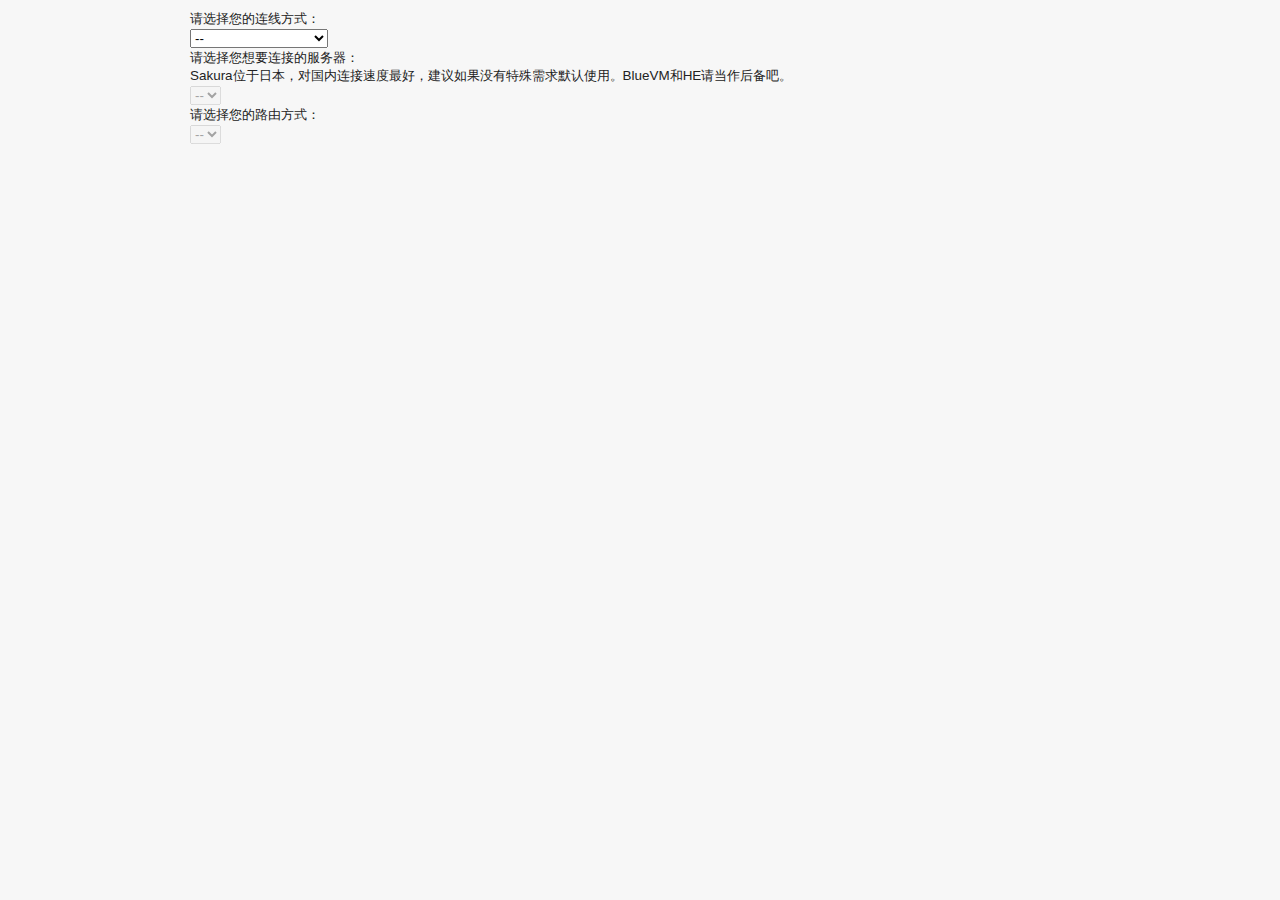
==== getconf/index.html @ 1ed0106a "init push" ====
<!DOCTYPE html PUBLIC "-//W3C//DTD XHTML 1.0 Strict//EN" "http://www.w3.org/TR/xhtml1/DTD/xhtml1-strict.dtd">
<html xmlns="http://www.w3.org/1999/xhtml" xml:lang="en">
<head>
	<meta http-equiv="Content-Type" content="text/html;charset=UTF-8" />
	<title>eduVPN 配置文件下载</title>
	<link rel="stylesheet" href="style.css" />
	<script src="jquery.js" type="text/javascript" charset="utf-8"></script>
	<script src="jquery.chained.js" type="text/javascript" charset="utf-8"></script>
	 <script type="text/javascript" charset="utf-8">
	  $(function() {
		
		/* For jquery.chained.js */
		$("#server").chained("#link");
		$("#route").chained("#server,#link");
		
		/* Show button after each pulldown has a value. */
		$("#engine").bind("change", function(event) {
			if ("" != $("option:selected", this).val() && "" != $("option:selected", $("#model")).val()) {
				$("#button").fadeIn();
			} else {
				$("#button").hide();          
			}
		});
		
	  });
	 </script>
</head>
<body>
	<form action="">
	<p id="link-info">
	请选择您的连线方式：
	</p>
	<select id="link" name="link">
	  <option value="">--</option>
	  <option value="ipv6">IPV6 openVPN连接</option>
	  <option value="pptp">IPV4 PPTP连接</option>
	</select>
	<p id="server-select">
		请选择您想要连接的服务器：
	</p>
	<p id="server-info">
		Sakura位于日本，对国内连接速度最好，建议如果没有特殊需求默认使用。BlueVM和HE请当作后备吧。
	</p>
	<select id="server" name="server">
	  <option value="">--</option>
	  <option value="sakura" class="ipv6">Sakura_日本</option>
	  <option value="blue" class="ipv6">BlueVM_美国</option>
	  <option value="he" class="ipv6">HE_美国</option>
	  <option value="sakura" class="pptp">Sakura_日本</option>
	  <option value="blue" class="pptp">BlueVM_美国</option>
	</select>
	<p id="route-info">请选择您的路由方式：</p>
	<select id="route" name="route">
	  <option value="">--</option>
	  <option value="default" class="sakura ipv6">所有流量过服务器</option>
	  <option value="cn" class="sakura ipv6">国内流量不通过服务器</option>
	  <option value="cernet" class="sakura ipv6">教育网流量不通过服务器</option>
	  <option value="bnu" class="sakura ipv6">北京师范大学_校内路由</option>
	  <option value="bupt" class="sakura ipv6">北京邮电大学_校内路由</option>
	  <option value="bjfu" class="sakura ipv6">北京林业大学_校内路由</option>
	  <option value="bjtu" class="sakura ipv6">北京交通大学_校内路由</option>
	  <option value="bjut" class="sakura ipv6">北京工业大学_校内路由</option>
	  <option value="buaa" class="sakura ipv6">北京航空航天大学_校内路由</option>
	  <option value="buct" class="sakura ipv6">北京化工大学_校内路由</option>
	  <option value="ustb" class="sakura ipv6">北京科技大学_校内路由</option>
	  <option value="cau" class="sakura ipv6">中国农业大学_校内路由</option>
	  <option value="xdu" class="sakura ipv6">西安电子科学技术大学_校内路由</option>
	  <option value="cqu" class="sakura ipv6">重庆大学_校内路由</option>
	  <option value="cuc" class="sakura ipv6">中国传媒大学_校内路由</option>
	  <option value="dlut" class="sakura ipv6">大连理工大学_校内路由</option>
	  <option value="fdu" class="sakura ipv6">复旦大学_校内路由</option>
	  <option value="hfut" class="sakura ipv6">合肥工业大学_校内路由</option>
	  <option value="hust" class="sakura ipv6">华中科技大学_校内路由</option>
	  <option value="jlu" class="sakura ipv6">吉林大学_校内路由</option>
	  <option value="jnu" class="sakura ipv6">暨南大学_校内路由</option>
	  <option value="fdu" class="sakura ipv6">东北大学_校内路由</option>
	  <option value="fdu" class="sakura ipv6">复旦大学_校内路由</option>
	  <option value="fdu" class="sakura ipv6">复旦大学_校内路由</option>
	</select>
	</form>
</body>
</html>
---- getconf/style.css ----
html
{ }

*
{ margin: 0;
  padding: 0;}

body
{ font-family: "微软雅黑" , "trebuchet ms", arial, sans-serif;
  font-size: .84em;
  color: #222;
  line-height: 1.4em;
 background: #F7F7F7; 
  width: 900px;
  margin: 10px auto 0px auto;}
 
 .padding10 {
	padding: 10px;
 }
  
select #link {
	display: block;
	clear: both;

}
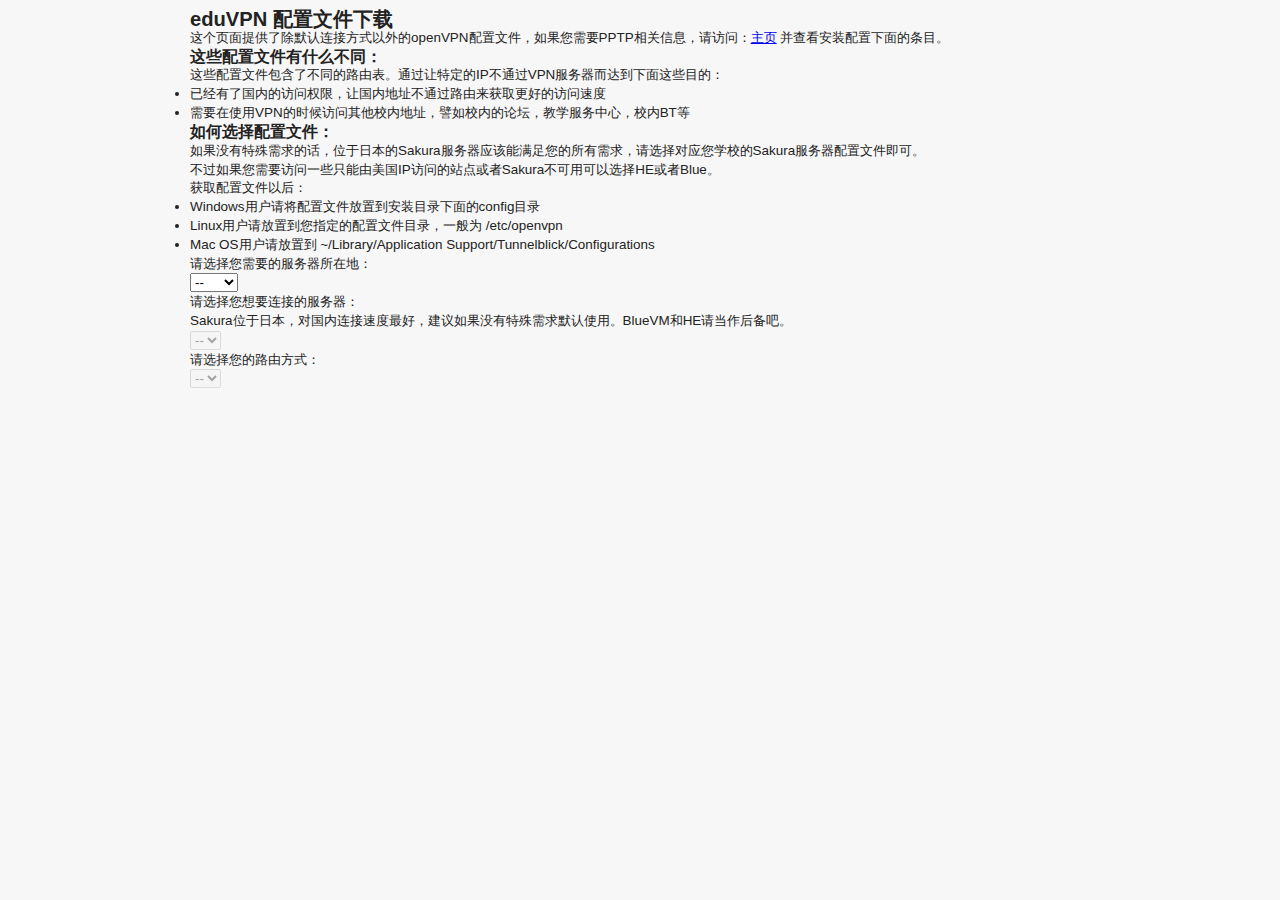
==== commit 5b4d5d84: "many document update" ====
--- a/getconf/index.html
+++ b/getconf/index.html
@@ -26,14 +26,32 @@
 	 </script>
 </head>
 <body>
+	<h2 id="getconf-head">eduVPN 配置文件下载</h2>
+	<p class="getconf-info">这个页面提供了除默认连接方式以外的openVPN配置文件，如果您需要PPTP相关信息，请访问：<a href="http://eduvpn.net">主页</a>  并查看安装配置下面的条目。</p>
+	<h3 class="getconf-info">这些配置文件有什么不同：</h3>
+	<p class="getconf-info">这些配置文件包含了不同的路由表。通过让特定的IP不通过VPN服务器而达到下面这些目的：</p>
+	<ul class="getconf-info">
+		<li>已经有了国内的访问权限，让国内地址不通过路由来获取更好的访问速度</li>
+		<li>需要在使用VPN的时候访问其他校内地址，譬如校内的论坛，教学服务中心，校内BT等</li>
+	</ul>
+	<h3 class="getconf-info">如何选择配置文件：</h3>
+	<p class="getconf-info">如果没有特殊需求的话，位于日本的Sakura服务器应该能满足您的所有需求，请选择对应您学校的Sakura服务器配置文件即可。<br />
+	不过如果您需要访问一些只能由美国IP访问的站点或者Sakura不可用可以选择HE或者Blue。
+	</p>
+	获取配置文件以后：
+	<ul>
+		<li>Windows用户请将配置文件放置到安装目录下面的config目录</li>
+		<li>Linux用户请放置到您指定的配置文件目录，一般为 /etc/openvpn</li>
+		<li>Mac OS用户请放置到 ~/Library/Application Support/Tunnelblick/Configurations</li>
+	</ul>
 	<form action="">
 	<p id="link-info">
-	请选择您的连线方式：
+	请选择您需要的服务器所在地：
 	</p>
 	<select id="link" name="link">
 	  <option value="">--</option>
-	  <option value="ipv6">IPV6 openVPN连接</option>
-	  <option value="pptp">IPV4 PPTP连接</option>
+	  <option value="JP">日本</option>
+	  <option value="US">美国</option>
 	</select>
 	<p id="server-select">
 		请选择您想要连接的服务器：
@@ -43,39 +61,42 @@
 	</p>
 	<select id="server" name="server">
 	  <option value="">--</option>
-	  <option value="sakura" class="ipv6">Sakura_日本</option>
-	  <option value="blue" class="ipv6">BlueVM_美国</option>
-	  <option value="he" class="ipv6">HE_美国</option>
-	  <option value="sakura" class="pptp">Sakura_日本</option>
-	  <option value="blue" class="pptp">BlueVM_美国</option>
+	  <option value="sakura" class="JP">Sakura_日本</option>
+	  <option value="blue" class="US">BlueVM_美国</option>
+	  <option value="he" class="US">HE_美国</option>
 	</select>
 	<p id="route-info">请选择您的路由方式：</p>
 	<select id="route" name="route">
 	  <option value="">--</option>
-	  <option value="default" class="sakura ipv6">所有流量过服务器</option>
-	  <option value="cn" class="sakura ipv6">国内流量不通过服务器</option>
-	  <option value="cernet" class="sakura ipv6">教育网流量不通过服务器</option>
-	  <option value="bnu" class="sakura ipv6">北京师范大学_校内路由</option>
-	  <option value="bupt" class="sakura ipv6">北京邮电大学_校内路由</option>
-	  <option value="bjfu" class="sakura ipv6">北京林业大学_校内路由</option>
-	  <option value="bjtu" class="sakura ipv6">北京交通大学_校内路由</option>
-	  <option value="bjut" class="sakura ipv6">北京工业大学_校内路由</option>
-	  <option value="buaa" class="sakura ipv6">北京航空航天大学_校内路由</option>
-	  <option value="buct" class="sakura ipv6">北京化工大学_校内路由</option>
-	  <option value="ustb" class="sakura ipv6">北京科技大学_校内路由</option>
-	  <option value="cau" class="sakura ipv6">中国农业大学_校内路由</option>
-	  <option value="xdu" class="sakura ipv6">西安电子科学技术大学_校内路由</option>
-	  <option value="cqu" class="sakura ipv6">重庆大学_校内路由</option>
-	  <option value="cuc" class="sakura ipv6">中国传媒大学_校内路由</option>
-	  <option value="dlut" class="sakura ipv6">大连理工大学_校内路由</option>
-	  <option value="fdu" class="sakura ipv6">复旦大学_校内路由</option>
-	  <option value="hfut" class="sakura ipv6">合肥工业大学_校内路由</option>
-	  <option value="hust" class="sakura ipv6">华中科技大学_校内路由</option>
-	  <option value="jlu" class="sakura ipv6">吉林大学_校内路由</option>
-	  <option value="jnu" class="sakura ipv6">暨南大学_校内路由</option>
-	  <option value="fdu" class="sakura ipv6">东北大学_校内路由</option>
-	  <option value="fdu" class="sakura ipv6">复旦大学_校内路由</option>
-	  <option value="fdu" class="sakura ipv6">复旦大学_校内路由</option>
+	  <option value="default" class="sakura JP">所有流量过服务器</option>
+	  <option value="cn" class="sakura JP">国内流量不通过服务器</option>
+	  <option value="cernet" class="sakura JP">教育网流量不通过服务器</option>
+	  <option value="bnu" class="sakura JP">北京师范大学_校内路由</option>
+	  <option value="pku" class="sakura JP">北京大学_校内路由</option>
+	  <option value="bupt" class="sakura JP">北京邮电大学_校内路由</option>
+	  <option value="thu" class="sakura JP">清华大学_校内路由</option>
+	  <option value="bjfu" class="sakura JP">北京林业大学_校内路由</option>
+	  <option value="bjtu" class="sakura JP">北京交通大学_校内路由</option>
+	  <option value="bjut" class="sakura JP">北京工业大学_校内路由</option>
+	  <option value="buaa" class="sakura JP">北京航空航天大学_校内路由</option>
+	  <option value="buct" class="sakura JP">北京化工大学_校内路由</option>
+	  <option value="ustb" class="sakura JP">北京科技大学_校内路由</option>
+	  <option value="cau" class="sakura JP">中国农业大学_校内路由</option>
+	  <option value="xdu" class="sakura JP">西安电子科学技术大学_校内路由</option>
+	  <option value="cqu" class="sakura JP">重庆大学_校内路由</option>
+	  <option value="cuc" class="sakura JP">中国传媒大学_校内路由</option>
+	  <option value="dlut" class="sakura JP">大连理工大学_校内路由</option>
+	  <option value="fdu" class="sakura JP">复旦大学_校内路由</option>
+	  <option value="hfut" class="sakura JP">合肥工业大学_校内路由</option>
+	  <option value="hust" class="sakura JP">华中科技大学_校内路由</option>
+	  <option value="jlu" class="sakura JP">吉林大学_校内路由</option>
+	  <option value="jnu" class="sakura JP">暨南大学_校内路由</option>
+	  <option value="neu" class="sakura JP">东北大学_校内路由</option>
+	  <option value="scut" class="sakura JP">华南理工大学_校内路由</option>
+	  <option value="sjtu" class="sakura JP">上海交通大学_校内路由</option>
+	  <option value="swjtu" class="sakura JP">西南交通大学_校内路由</option>
+	  <option value="tju" class="sakura JP">天津大学_校内路由</option>
+	  <option value="whu" class="sakura JP">武汉大学_校内路由</option>
 	</select>
 	</form>
 </body>
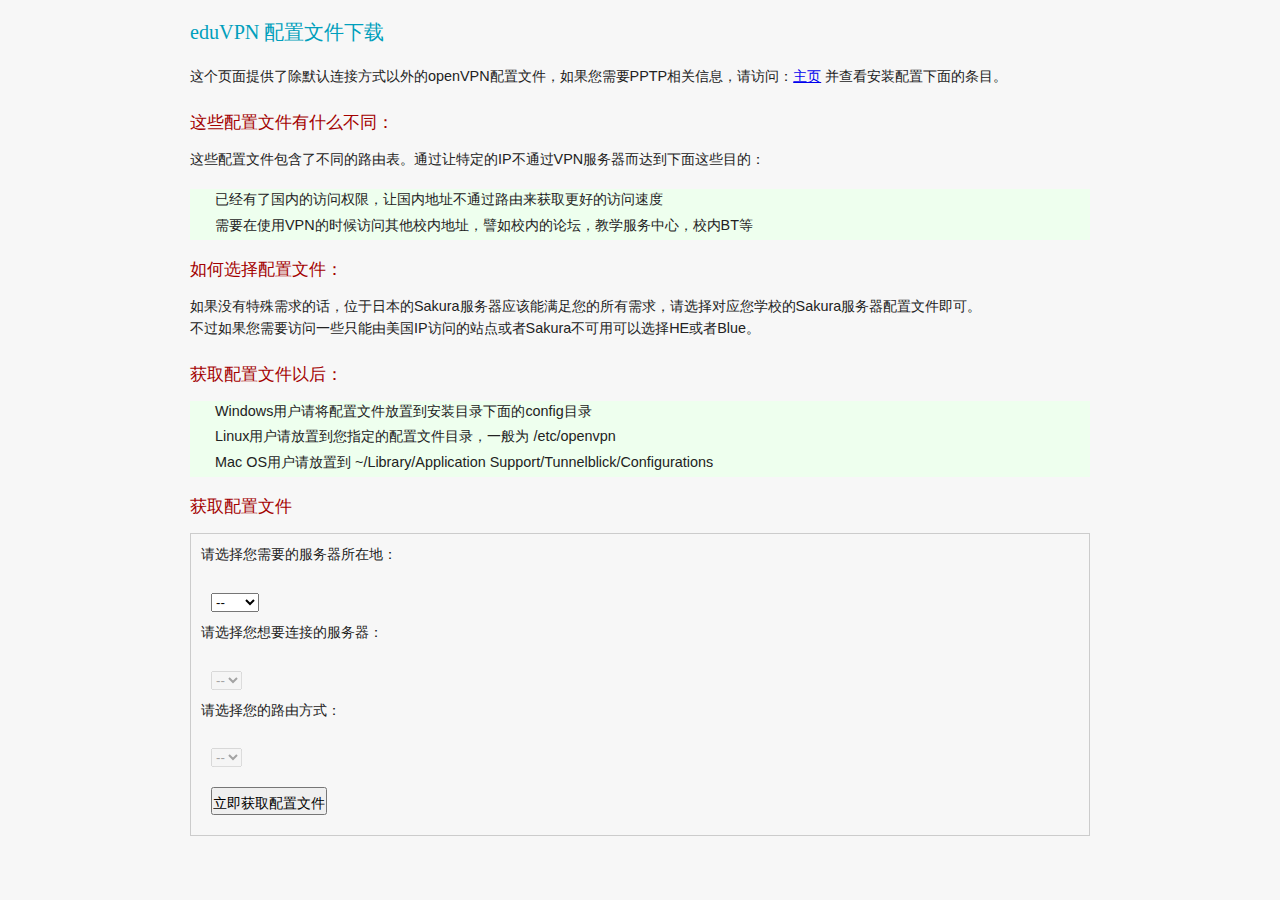
==== commit 382799f9: "update getconf" ====
--- a/getconf/index.html
+++ b/getconf/index.html
@@ -10,8 +10,8 @@
 	  $(function() {
 		
 		/* For jquery.chained.js */
-		$("#server").chained("#link");
-		$("#route").chained("#server,#link");
+		$("#server").chained("#location");
+		$("#route").chained("#server,#location");
 		
 		/* Show button after each pulldown has a value. */
 		$("#engine").bind("change", function(event) {
@@ -38,66 +38,70 @@
 	<p class="getconf-info">如果没有特殊需求的话，位于日本的Sakura服务器应该能满足您的所有需求，请选择对应您学校的Sakura服务器配置文件即可。<br />
 	不过如果您需要访问一些只能由美国IP访问的站点或者Sakura不可用可以选择HE或者Blue。
 	</p>
-	获取配置文件以后：
+	<h3 class="getconf-info">获取配置文件以后：</h3>
 	<ul>
 		<li>Windows用户请将配置文件放置到安装目录下面的config目录</li>
 		<li>Linux用户请放置到您指定的配置文件目录，一般为 /etc/openvpn</li>
 		<li>Mac OS用户请放置到 ~/Library/Application Support/Tunnelblick/Configurations</li>
 	</ul>
-	<form action="">
-	<p id="link-info">
-	请选择您需要的服务器所在地：
-	</p>
-	<select id="link" name="link">
-	  <option value="">--</option>
-	  <option value="JP">日本</option>
-	  <option value="US">美国</option>
-	</select>
-	<p id="server-select">
-		请选择您想要连接的服务器：
-	</p>
-	<p id="server-info">
-		Sakura位于日本，对国内连接速度最好，建议如果没有特殊需求默认使用。BlueVM和HE请当作后备吧。
-	</p>
-	<select id="server" name="server">
-	  <option value="">--</option>
-	  <option value="sakura" class="JP">Sakura_日本</option>
-	  <option value="blue" class="US">BlueVM_美国</option>
-	  <option value="he" class="US">HE_美国</option>
-	</select>
-	<p id="route-info">请选择您的路由方式：</p>
-	<select id="route" name="route">
-	  <option value="">--</option>
-	  <option value="default" class="sakura JP">所有流量过服务器</option>
-	  <option value="cn" class="sakura JP">国内流量不通过服务器</option>
-	  <option value="cernet" class="sakura JP">教育网流量不通过服务器</option>
-	  <option value="bnu" class="sakura JP">北京师范大学_校内路由</option>
-	  <option value="pku" class="sakura JP">北京大学_校内路由</option>
-	  <option value="bupt" class="sakura JP">北京邮电大学_校内路由</option>
-	  <option value="thu" class="sakura JP">清华大学_校内路由</option>
-	  <option value="bjfu" class="sakura JP">北京林业大学_校内路由</option>
-	  <option value="bjtu" class="sakura JP">北京交通大学_校内路由</option>
-	  <option value="bjut" class="sakura JP">北京工业大学_校内路由</option>
-	  <option value="buaa" class="sakura JP">北京航空航天大学_校内路由</option>
-	  <option value="buct" class="sakura JP">北京化工大学_校内路由</option>
-	  <option value="ustb" class="sakura JP">北京科技大学_校内路由</option>
-	  <option value="cau" class="sakura JP">中国农业大学_校内路由</option>
-	  <option value="xdu" class="sakura JP">西安电子科学技术大学_校内路由</option>
-	  <option value="cqu" class="sakura JP">重庆大学_校内路由</option>
-	  <option value="cuc" class="sakura JP">中国传媒大学_校内路由</option>
-	  <option value="dlut" class="sakura JP">大连理工大学_校内路由</option>
-	  <option value="fdu" class="sakura JP">复旦大学_校内路由</option>
-	  <option value="hfut" class="sakura JP">合肥工业大学_校内路由</option>
-	  <option value="hust" class="sakura JP">华中科技大学_校内路由</option>
-	  <option value="jlu" class="sakura JP">吉林大学_校内路由</option>
-	  <option value="jnu" class="sakura JP">暨南大学_校内路由</option>
-	  <option value="neu" class="sakura JP">东北大学_校内路由</option>
-	  <option value="scut" class="sakura JP">华南理工大学_校内路由</option>
-	  <option value="sjtu" class="sakura JP">上海交通大学_校内路由</option>
-	  <option value="swjtu" class="sakura JP">西南交通大学_校内路由</option>
-	  <option value="tju" class="sakura JP">天津大学_校内路由</option>
-	  <option value="whu" class="sakura JP">武汉大学_校内路由</option>
-	</select>
+	
+	<h3 class="getconf-info">获取配置文件</h3>
+	
+	<form action="download.php" method="get">
+
+		<p class="getconf-info">请选择您需要的服务器所在地：</p>
+
+		<select id="location" name="location" class="margin10">
+		  <option value="">--</option>
+		  <option value="JP">日本</option>
+		  <option value="US">美国</option>
+		</select>
+		
+		<p class="getconf-info">请选择您想要连接的服务器：</p>
+		
+		<select id="server" name="server" class="margin10">
+		  <option value="">--</option>
+		  <option value="sakura" class="JP">Sakura_日本</option>
+		  <option value="blue" class="US">BlueVM_美国</option>
+		  <option value="he" class="US">HE_美国</option>
+		</select>
+		
+		<p class="getconf-info">请选择您的路由方式：</p>
+		
+		<select id="route" name="route" class="margin10">
+		  <option value="">--</option>
+		  <option value="6" class="sakura JP">所有流量过服务器</option>
+		  <option value="bnu" class="sakura JP">北京师范大学_校内路由</option>
+		  <option value="pku" class="sakura JP">北京大学_校内路由</option>
+		  <option value="bupt" class="sakura JP">北京邮电大学_校内路由</option>
+		  <option value="thu" class="sakura JP">清华大学_校内路由</option>
+		  <option value="bjfu" class="sakura JP">北京林业大学_校内路由</option>
+		  <option value="bjtu" class="sakura JP">北京交通大学_校内路由</option>
+		  <option value="bjut" class="sakura JP">北京工业大学_校内路由</option>
+		  <option value="buaa" class="sakura JP">北京航空航天大学_校内路由</option>
+		  <option value="buct" class="sakura JP">北京化工大学_校内路由</option>
+		  <option value="ustb" class="sakura JP">北京科技大学_校内路由</option>
+		  <option value="cau" class="sakura JP">中国农业大学_校内路由</option>
+		  <option value="xdu" class="sakura JP">西安电子科学技术大学_校内路由</option>
+		  <option value="cqu" class="sakura JP">重庆大学_校内路由</option>
+		  <option value="cuc" class="sakura JP">中国传媒大学_校内路由</option>
+		  <option value="dlut" class="sakura JP">大连理工大学_校内路由</option>
+		  <option value="fdu" class="sakura JP">复旦大学_校内路由</option>
+		  <option value="hfut" class="sakura JP">合肥工业大学_校内路由</option>
+		  <option value="hust" class="sakura JP">华中科技大学_校内路由</option>
+		  <option value="jlu" class="sakura JP">吉林大学_校内路由</option>
+		  <option value="jnu" class="sakura JP">暨南大学_校内路由</option>
+		  <option value="neu" class="sakura JP">东北大学_校内路由</option>
+		  <option value="scut" class="sakura JP">华南理工大学_校内路由</option>
+		  <option value="sjtu" class="sakura JP">上海交通大学_校内路由</option>
+		  <option value="swjtu" class="sakura JP">西南交通大学_校内路由</option>
+		  <option value="tju" class="sakura JP">天津大学_校内路由</option>
+		  <option value="whu" class="sakura JP">武汉大学_校内路由</option>
+		</select>
+		<br />
+		<input type="submit" value="立即获取配置文件" class="margin10" />
+		
 	</form>
+	<p></p>
 </body>
 </html>--- a/getconf/style.css
+++ b/getconf/style.css
@@ -7,16 +7,61 @@
 
 body
 { font-family: "微软雅黑" , "trebuchet ms", arial, sans-serif;
-  font-size: .84em;
+  font-size: .9em;
   color: #222;
   line-height: 1.4em;
  background: #F7F7F7; 
   width: 900px;
   margin: 10px auto 0px auto;}
  
- .padding10 {
+form {
+	background-color: efe;
+	border: 1px solid #ccc;
 	padding: 10px;
+}
+  
+   .margin10 {
+	margin: 10px;
  }
+  
+h1, h2, h3, h4, h5, h6 
+{ color: #362C20;
+  letter-spacing: 0em;
+  padding: 0 0 5px 0;}
+
+h1, h2, h3
+{ font: normal 150% "微软雅黑" ;
+  margin: 0 0 15px 0;
+  padding: 0 0 5px 0;
+  color: #A30101;}
+
+h2
+{ font-size: 140%;
+  padding: 9px 0 5px 0;
+  color: #009FBC;}
+
+h3
+{ font-size: 120%;
+  padding: 5px 0 0 0;}
+  
+  p
+{ line-height: 1.5em;
+  padding-bottom: 17px;}
+  
+  ul
+{ margin: 2px 0 12px 0;}
+
+ul li
+{ list-style-type: none;
+  background-color: #efe;
+  margin: 0 0 0 0; 
+  padding: 0 0 4px 25px;
+  line-height: 1.5em;}
+  
+  input {
+  font-size: 100%;
+  padding: 5px 0 0 0;
+  }
   
 select #link {
 	display: block;
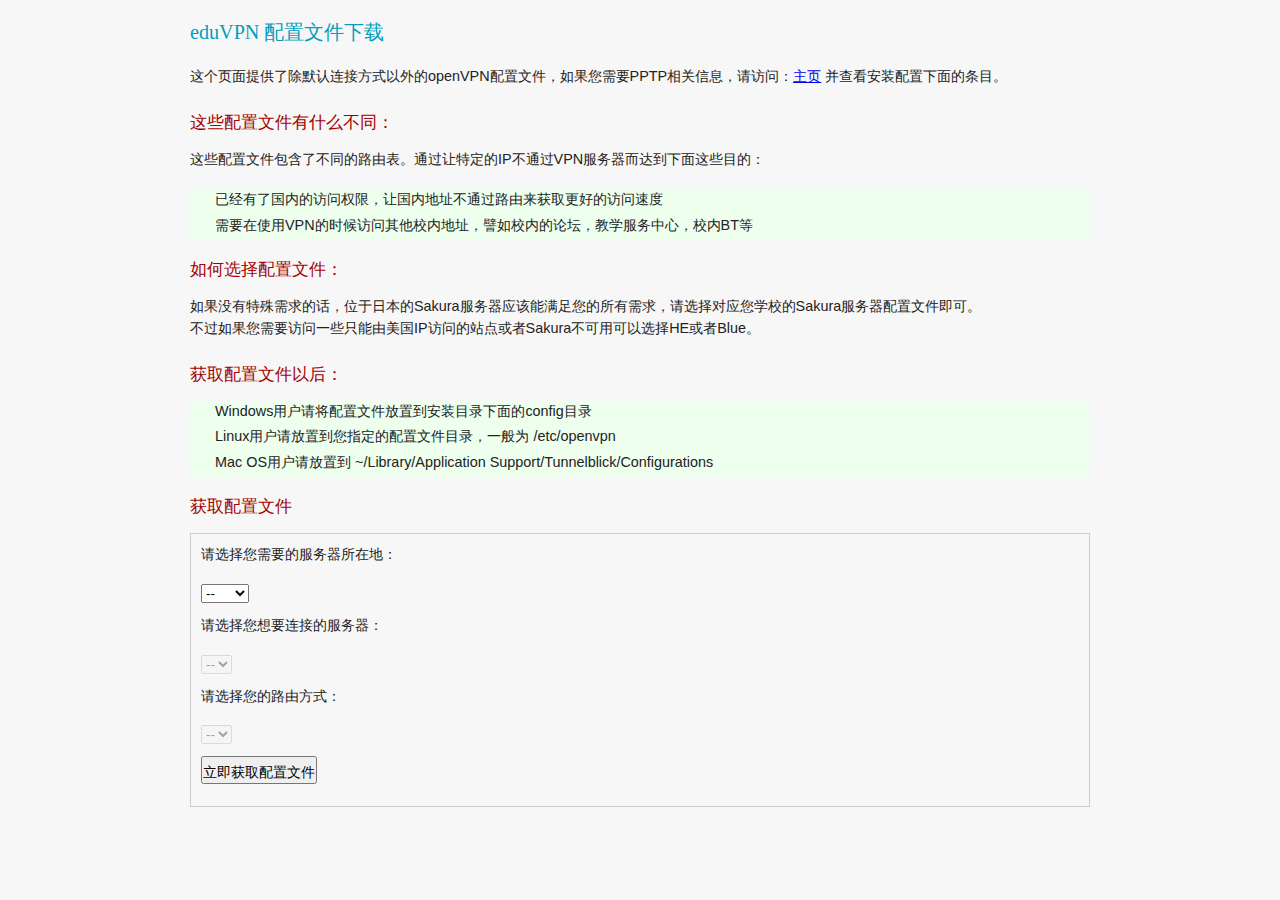
==== commit 155b8edb: "update config for he-US" ====
--- a/getconf/index.html
+++ b/getconf/index.html
@@ -61,9 +61,9 @@
 		
 		<select id="server" name="server" class="margin10">
 		  <option value="">--</option>
-		  <option value="sakura" class="JP">Sakura_日本</option>
-		  <option value="blue" class="US">BlueVM_美国</option>
+		  <option value="sakura" class="JP">Sakura_日本</option>
 		  <option value="he" class="US">HE_美国</option>
+		  <option value="blue" class="US">BlueVM_美国</option>
 		</select>
 		
 		<p class="getconf-info">请选择您的路由方式：</p>
@@ -97,6 +97,34 @@
 		  <option value="swjtu" class="sakura JP">西南交通大学_校内路由</option>
 		  <option value="tju" class="sakura JP">天津大学_校内路由</option>
 		  <option value="whu" class="sakura JP">武汉大学_校内路由</option>
+		  <!-- he start -->
+		  <option value="6" class="he US">所有流量过服务器</option>
+		  <option value="bnu" class="he US">北京师范大学_校内路由</option>
+		  <option value="pku" class="he US">北京大学_校内路由</option>
+		  <option value="bupt" class="he US">北京邮电大学_校内路由</option>
+		  <option value="thu" class="he US">清华大学_校内路由</option>
+		  <option value="bjfu" class="he US">北京林业大学_校内路由</option>
+		  <option value="bjtu" class="he US">北京交通大学_校内路由</option>
+		  <option value="bjut" class="he US">北京工业大学_校内路由</option>
+		  <option value="buaa" class="he US">北京航空航天大学_校内路由</option>
+		  <option value="buct" class="he US">北京化工大学_校内路由</option>
+		  <option value="ustb" class="he US">北京科技大学_校内路由</option>
+		  <option value="cau" class="he US">中国农业大学_校内路由</option>
+		  <option value="xdu" class="he US">西安电子科学技术大学_校内路由</option>
+		  <option value="cqu" class="he US">重庆大学_校内路由</option>
+		  <option value="cuc" class="he US">中国传媒大学_校内路由</option>
+		  <option value="dlut" class="he US">大连理工大学_校内路由</option>
+		  <option value="fdu" class="he US">复旦大学_校内路由</option>
+		  <option value="hfut" class="he US">合肥工业大学_校内路由</option>
+		  <option value="hust" class="he US">华中科技大学_校内路由</option>
+		  <option value="jlu" class="he US">吉林大学_校内路由</option>
+		  <option value="jnu" class="he US">暨南大学_校内路由</option>
+		  <option value="neu" class="he US">东北大学_校内路由</option>
+		  <option value="scut" class="he US">华南理工大学_校内路由</option>
+		  <option value="sjtu" class="he US">上海交通大学_校内路由</option>
+		  <option value="swjtu" class="he US">西南交通大学_校内路由</option>
+		  <option value="tju" class="he US">天津大学_校内路由</option>
+		  <option value="whu" class="he US">武汉大学_校内路由</option>
 		</select>
 		<br />
 		<input type="submit" value="立即获取配置文件" class="margin10" />
--- a/getconf/style.css
+++ b/getconf/style.css
@@ -21,7 +21,7 @@
 }
   
    .margin10 {
-	margin: 10px;
+	margin-bottom: 12px;
  }
   
 h1, h2, h3, h4, h5, h6 
